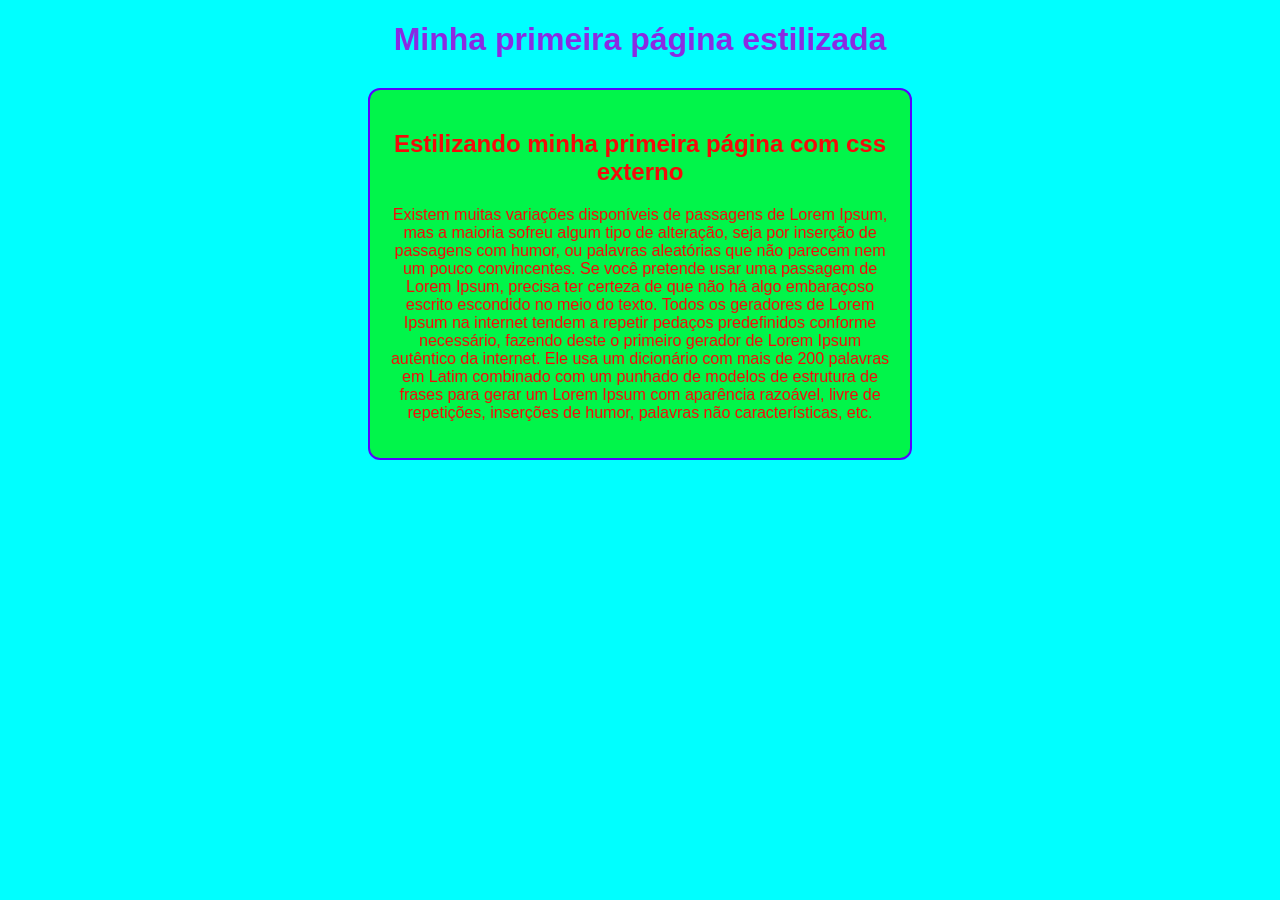
==== index.html @ 9d89a94d "first commit" ====
<!DOCTYPE html>
<html lang="pt-BR">
    <head>
        <meta charset="UTF-8">
        <title>Aula 06</title>
        <link rel="stylesheet" type="text/css" href="estilo.css">
    </head>
    <body>
        <main>
            <h1>Minha primeira página estilizada</h1>
            <section>
                <h2>Estilizando minha primeira página com css externo</h2>
                <p>Existem muitas variações disponíveis de passagens de Lorem Ipsum, mas a maioria sofreu algum tipo de alteração, seja por inserção de passagens com humor, ou palavras aleatórias que não parecem nem um pouco convincentes. Se você pretende usar uma passagem de Lorem Ipsum, precisa ter certeza de que não há algo embaraçoso escrito escondido no meio do texto. Todos os geradores de Lorem Ipsum na internet tendem a repetir pedaços predefinidos conforme necessário, fazendo deste o primeiro gerador de Lorem Ipsum autêntico da internet. Ele usa um dicionário com mais de 200 palavras em Latim combinado com um punhado de modelos de estrutura de frases para gerar um Lorem Ipsum com aparência razoável, livre de repetições, inserções de humor, palavras não características, etc.</p>
            </section>
          
        </main>
        
    </body>
</html>
---- estilo.css ----
body{
    font-family: Arial, Helvetica, sans-serif;
    background-color: aqua;
    text-align: center;
}

h1{
    color: blueviolet;
}

section{
    color: rgb(245, 10, 10);
    background-color: rgb(1, 245, 74);
    border: 2px solid rgb(89, 0, 255);
    border-radius: 12px;
    padding: 20px;
    margin: 30px auto;
    max-width: 500px;
}
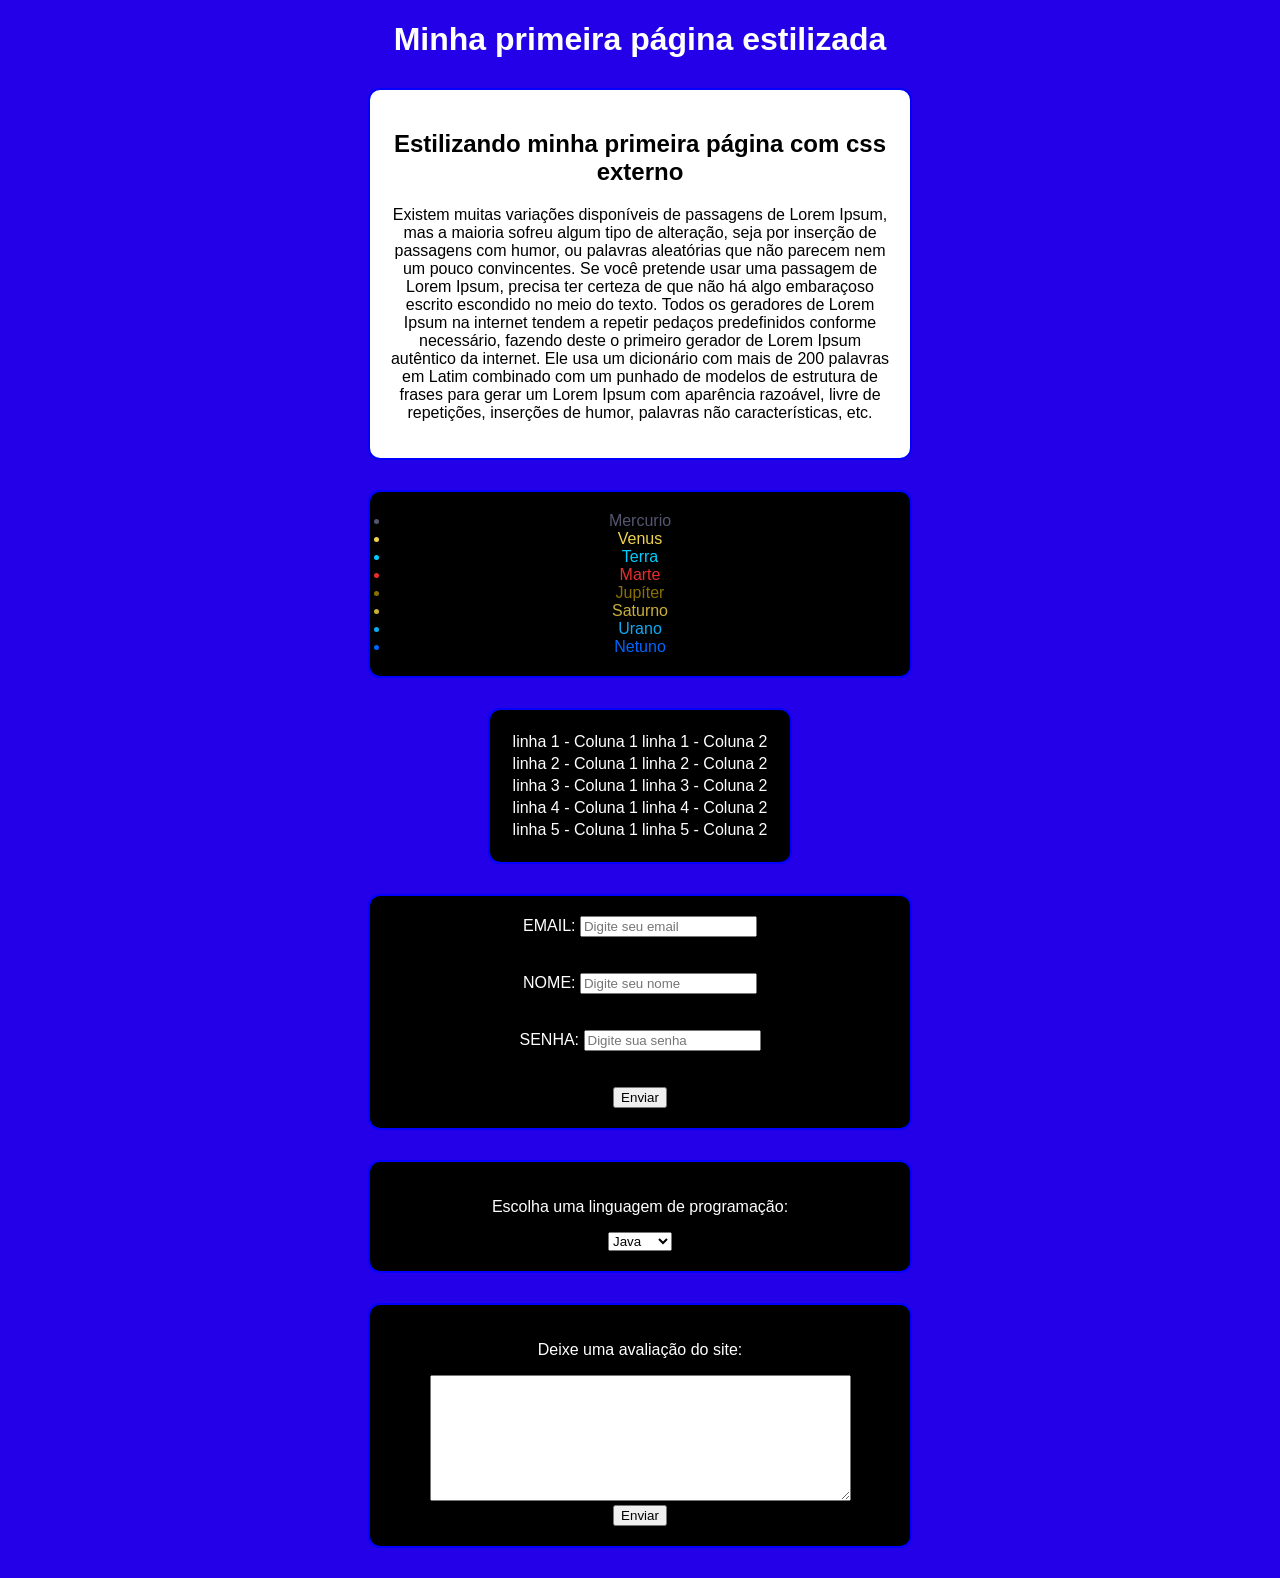
==== commit 1cabed45: "adicionando elementos" ====
--- a/index.html
+++ b/index.html
@@ -2,6 +2,7 @@
 <html lang="pt-BR">
     <head>
         <meta charset="UTF-8">
+        <meta name="viewport" content="width=device-width, initial-scale=1.0">
         <title>Aula 06</title>
         <link rel="stylesheet" type="text/css" href="estilo.css">
     </head>
@@ -12,7 +13,64 @@
                 <h2>Estilizando minha primeira página com css externo</h2>
                 <p>Existem muitas variações disponíveis de passagens de Lorem Ipsum, mas a maioria sofreu algum tipo de alteração, seja por inserção de passagens com humor, ou palavras aleatórias que não parecem nem um pouco convincentes. Se você pretende usar uma passagem de Lorem Ipsum, precisa ter certeza de que não há algo embaraçoso escrito escondido no meio do texto. Todos os geradores de Lorem Ipsum na internet tendem a repetir pedaços predefinidos conforme necessário, fazendo deste o primeiro gerador de Lorem Ipsum autêntico da internet. Ele usa um dicionário com mais de 200 palavras em Latim combinado com um punhado de modelos de estrutura de frases para gerar um Lorem Ipsum com aparência razoável, livre de repetições, inserções de humor, palavras não características, etc.</p>
             </section>
-          
+            <ul>
+                <li class ="mercurio">Mercurio</li>
+                <li class="venus">Venus</li>
+                <li class="terra">Terra</li>
+                <li class="marte">Marte</li>
+                <li class="jupiter">Jupíter</li>
+                <li class="saturno">Saturno</li>
+                <li class="urano">Urano</li>
+                <li class="netuno">Netuno</li>
+            </ul>
+
+            <table>
+                <tr>
+                    <td>linha 1 - Coluna 1</td>
+                    <td>linha 1 - Coluna 2</td>
+                </tr>
+                <tr>
+                    <td>linha 2 - Coluna 1</td>
+                    <td>linha 2 - Coluna 2</td>
+                </tr>
+                <tr>
+                    <td>linha 3 - Coluna 1</td>
+                    <td>linha 3 - Coluna 2</td>
+                </tr>
+                <tr>
+                    <td>linha 4 - Coluna 1</td>
+                    <td>linha 4 - Coluna 2</td>
+                </tr>
+                <tr>
+                    <td>linha 5 - Coluna 1</td>
+                    <td>linha 5 - Coluna 2</td>
+                </tr>
+            </table>
+
+            <form name="form1" method="post" action="">
+                EMAIL: <input type="email" name="usermail" placeholder="Digite seu email" /> <br> <br> <br>
+                NOME: <input type="text" name="nome" placeholder="Digite seu nome"/> <br> <br> <br>
+                SENHA: <input type="password" name="senha" placeholder="Digite sua senha"/> <br> <br> <br>
+                <input type="submit" value="Enviar" /> 
+            </form>
+
+            <form>
+                <p>
+                    Escolha uma linguagem de programação:
+                </p>
+                <select>
+                <option value="Java">Java</option>
+                <option value="PHP">PHP</option>
+                <option value="JSP">Python</option>
+                <option value="HTML">C</option>
+                </select>
+            </form>
+            <form>
+                <p>Deixe uma avaliação do site: </p>
+                <textarea rows="8" cols="50" name="msg"></textarea><br>
+                <input type="submit" value="Enviar" /> 
+            </form>                
+
         </main>
         
     </body>
--- a/estilo.css
+++ b/estilo.css
@@ -1,19 +1,71 @@
 body{
     font-family: Arial, Helvetica, sans-serif;
-    background-color: aqua;
+    background-color: rgb(35, 0, 231);
     text-align: center;
 }
 
 h1{
-    color: blueviolet;
+    color: rgb(255, 255, 255);
 }
 
 section{
-    color: rgb(245, 10, 10);
-    background-color: rgb(1, 245, 74);
-    border: 2px solid rgb(89, 0, 255);
+    color: rgb(0, 0, 0);
+    background-color: rgb(255, 255, 255);
+    border: 2px solid rgb(4, 0, 255);
     border-radius: 12px;
     padding: 20px;
     margin: 30px auto;
     max-width: 500px;
-}+}
+
+ul{
+    color: rgb(0, 0, 0);
+    background-color: rgb(0, 0, 0);
+    border: 2px solid rgb(4, 0, 255);
+    border-radius: 12px;
+    padding: 20px;
+    margin: 30px auto;
+    max-width: 500px;
+}
+
+.mercurio{
+    color: rgb(85, 85, 112);
+}
+
+.venus{
+    color: #f0d351;
+}
+
+.terra{
+    color: rgb(0, 204, 255);
+}
+
+.marte{
+    color: #e72d2d;
+}
+
+.jupiter{
+    color: #8a7000;
+}
+
+.saturno{
+    color: #c9af3c;
+}
+
+.urano{
+    color: #0daaf3
+}
+
+.netuno{
+    color: #0066ff
+}
+
+form, table{
+    color: rgb(255, 255, 255);
+    background-color: rgb(0, 0, 0);
+    border: 2px solid rgb(4, 0, 255);
+    border-radius: 12px;
+    padding: 20px;
+    margin: 30px auto;
+    max-width: 500px;
+}
